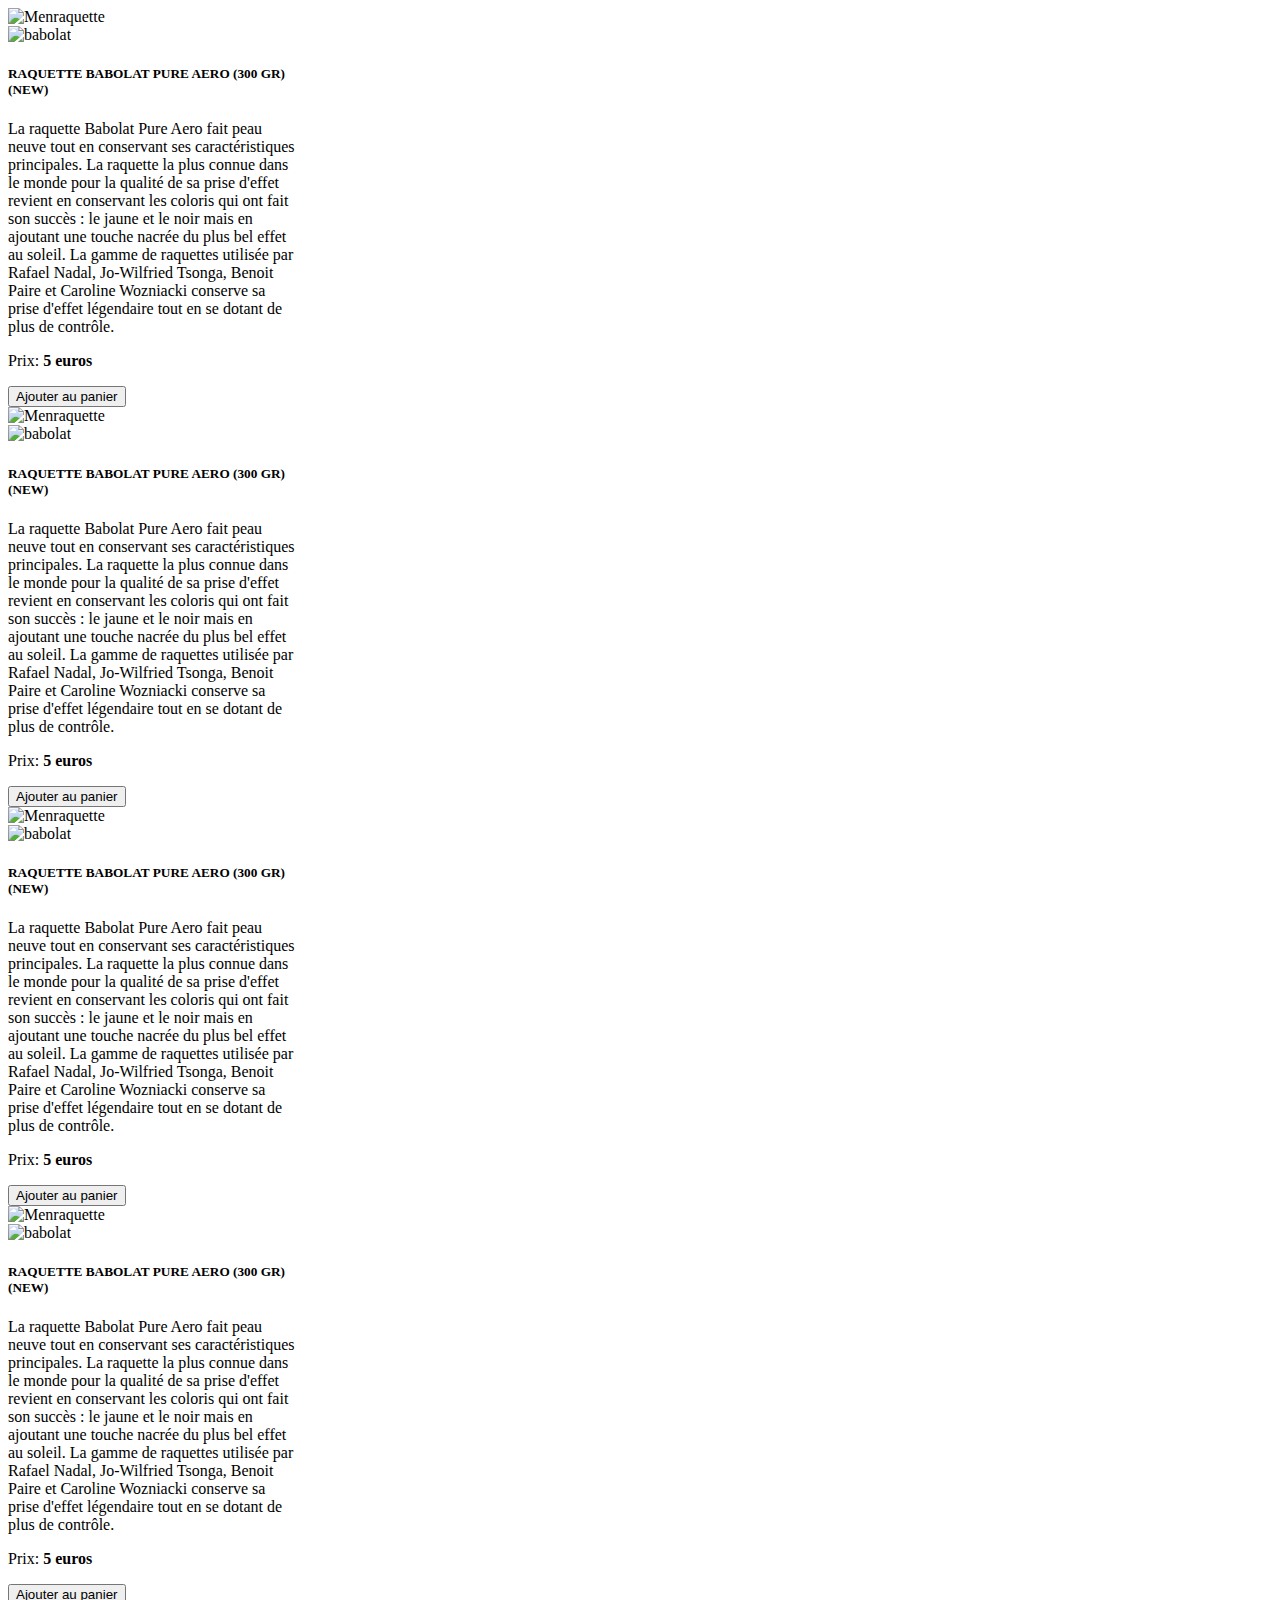
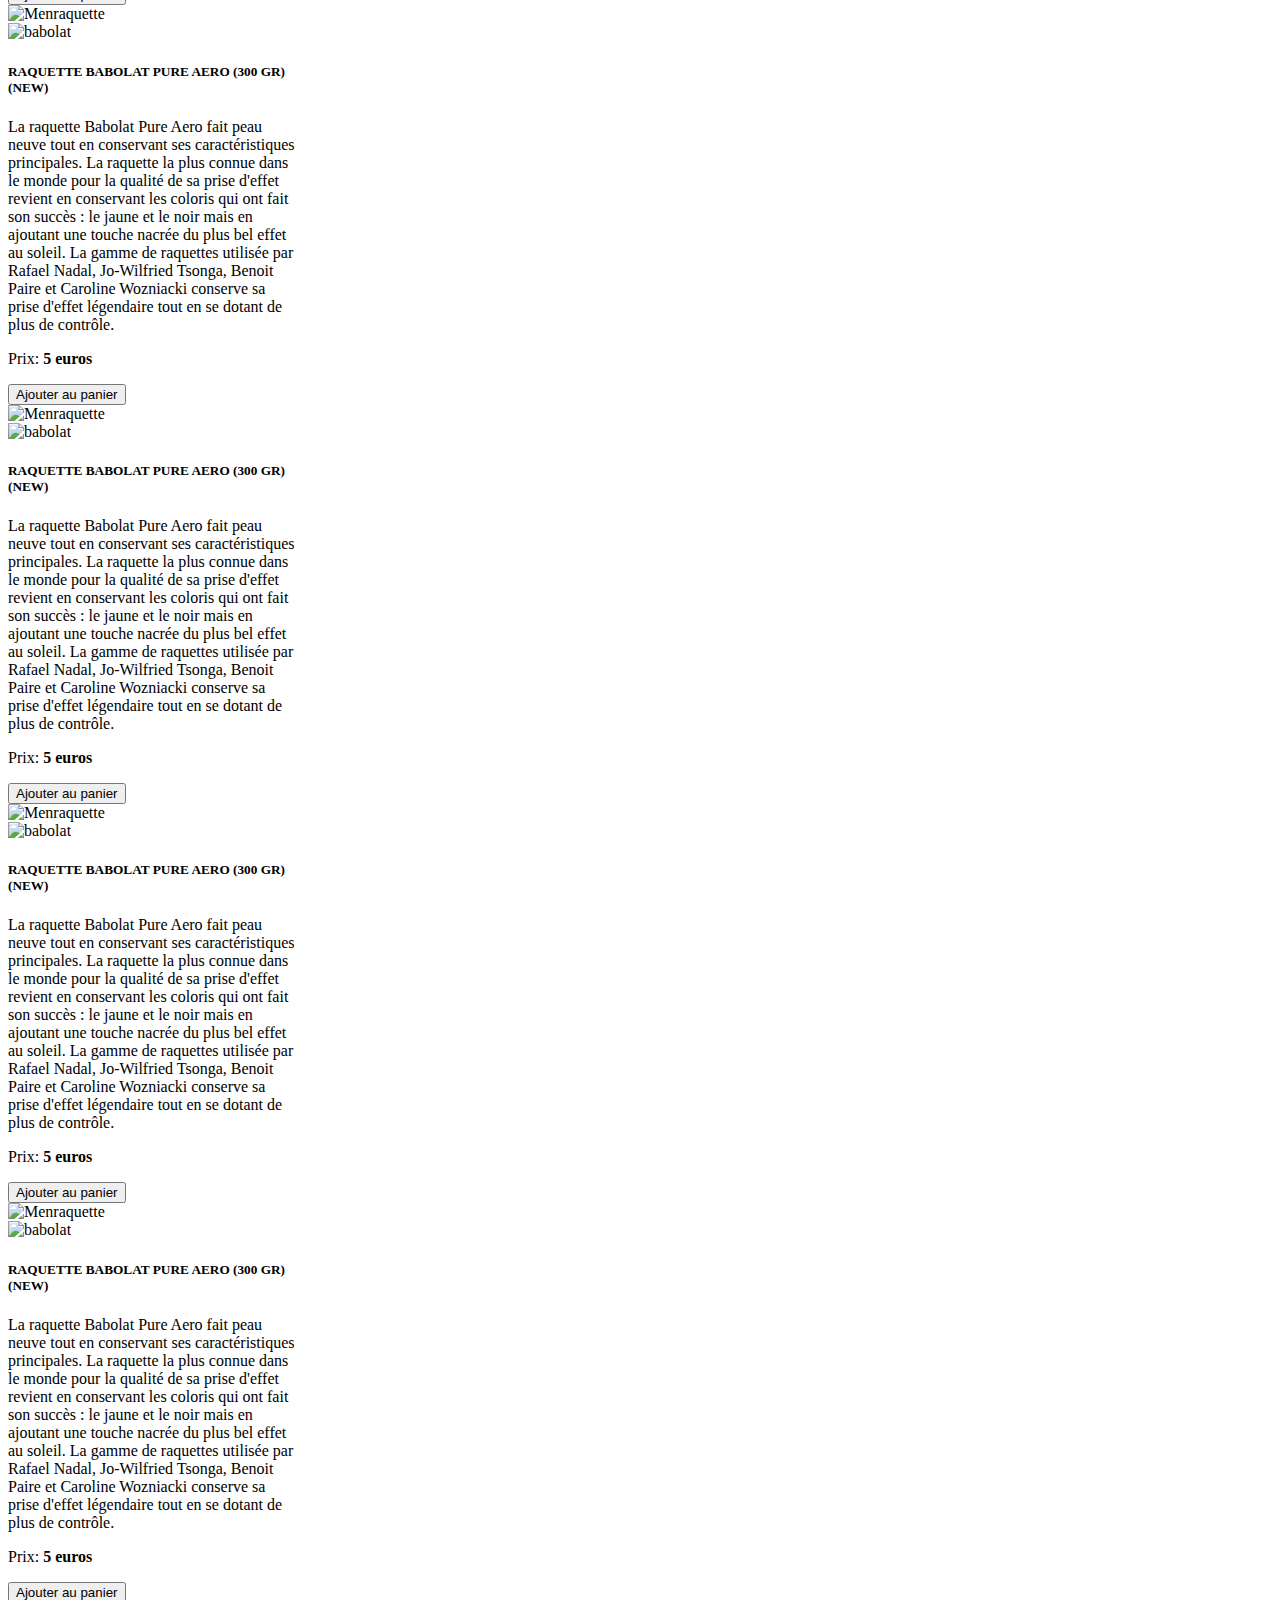
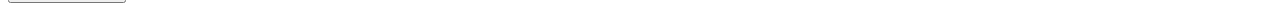
==== au cas ou/indextest.html @ 598caaf8 "ajout de mon html card" ====
<!DOCTYPE html>
<html lang="fr" dir="ltr">
  <head>
    <meta charset="utf-8" />
    <title>Tc E2N</title>
    <link rel="stylesheet" href="https://stackpath.bootstrapcdn.com/bootstrap/4.3.0/css/bootstrap.min.css" integrity="sha384-PDle/QlgIONtM1aqA2Qemk5gPOE7wFq8+Em+G/hmo5Iq0CCmYZLv3fVRDJ4MMwEA" crossorigin="anonymous">
    <link rel="stylesheet" href="assets/css/style.css">
   </head>
  <body>
    <section class="Simon">

    </section>
    <section class="Kevin">
      <div class="container">
        <div class="row">

        </div>

      </div>

    </section>
    <section class="Pierre-Louis">

      <div class="container-fluid">
        <div class="row">

          <div class="col-12 col-sm-6 col-lg-4 col-xl-3" style="width: 18rem;">
            <img src="assets/img/teeshirthomme.jpg" class="card-img-top" alt="Menraquette">
            <div class="card-body">
              <img src="assets/img/babolat.png" alt="babolat"/>
              <h5 class="card-title">RAQUETTE BABOLAT PURE AERO (300 GR) (NEW)</h5>
              <p class="card-text">La raquette Babolat Pure Aero fait peau neuve tout en conservant ses caractéristiques principales. La raquette la plus connue dans le monde pour la qualité de sa prise d'effet revient en conservant les coloris qui ont fait son succès : le jaune et le noir mais en ajoutant une touche nacrée du plus bel effet au soleil. La gamme de raquettes utilisée par Rafael Nadal, Jo-Wilfried Tsonga, Benoit Paire et Caroline Wozniacki conserve sa prise d'effet légendaire tout en se dotant de plus de contrôle.</p>
              <div class="col-12 col-sm-12 col-md-12 col-md-12 col-lg-12 col-xl-12">
                            <p>Prix: <strong id="price5" value="5">5 euros</strong></p>
                          </div>
                      <div class="col-12 col-sm-12 col-md-12 col-md-12 col-lg-12 col-xl-12">
                              <button type="button" id="priceone" value="5" class="btn btn-primary">Ajouter au panier</button>
                          </div>
            </div>
          </div>

          <div class="col-12 col-sm-6 col-lg-4 col-xl-3" style="width: 18rem;">
            <img src="assets/img/teeshirthomme2.jpg" class="card-img-top" alt="Menraquette">
            <div class="card-body">
              <img src="assets/img/babolat.png" alt="babolat"/>
              <h5 class="card-title">RAQUETTE BABOLAT PURE AERO (300 GR) (NEW)</h5>
              <p class="card-text">La raquette Babolat Pure Aero fait peau neuve tout en conservant ses caractéristiques principales. La raquette la plus connue dans le monde pour la qualité de sa prise d'effet revient en conservant les coloris qui ont fait son succès : le jaune et le noir mais en ajoutant une touche nacrée du plus bel effet au soleil. La gamme de raquettes utilisée par Rafael Nadal, Jo-Wilfried Tsonga, Benoit Paire et Caroline Wozniacki conserve sa prise d'effet légendaire tout en se dotant de plus de contrôle.</p>
              <div class="col-12 col-sm-12 col-md-12 col-md-12 col-lg-12 col-xl-12">
                            <p>Prix: <strong id="price5" value="5">5 euros</strong></p>
                          </div>
                      <div class="col-12 col-sm-12 col-md-12 col-md-12 col-lg-12 col-xl-12">
                              <button type="button" id="priceone" value="5" class="btn btn-primary">Ajouter au panier</button>
                          </div>
            </div>
          </div>

          <div class="col-12 col-sm-6 col-lg-4 col-xl-3" style="width: 18rem;">
            <img src="assets/img/pantalonhomme1.jpg" class="card-img-top" alt="Menraquette">
            <div class="card-body">
              <img src="assets/img/babolat.png" alt="babolat"/>
              <h5 class="card-title">RAQUETTE BABOLAT PURE AERO (300 GR) (NEW)</h5>
              <p class="card-text">La raquette Babolat Pure Aero fait peau neuve tout en conservant ses caractéristiques principales. La raquette la plus connue dans le monde pour la qualité de sa prise d'effet revient en conservant les coloris qui ont fait son succès : le jaune et le noir mais en ajoutant une touche nacrée du plus bel effet au soleil. La gamme de raquettes utilisée par Rafael Nadal, Jo-Wilfried Tsonga, Benoit Paire et Caroline Wozniacki conserve sa prise d'effet légendaire tout en se dotant de plus de contrôle.</p>
              <div class="col-12 col-sm-12 col-md-12 col-md-12 col-lg-12 col-xl-12">
                            <p>Prix: <strong id="price5" value="5">5 euros</strong></p>
                          </div>
                      <div class="col-12 col-sm-12 col-md-12 col-md-12 col-lg-12 col-xl-12">
                              <button type="button" id="priceone" value="5" class="btn btn-primary">Ajouter au panier</button>
                          </div>
            </div>
          </div>

          <div class="col-12 col-sm-6 col-lg-4 col-xl-3" style="width: 18rem;">
            <img src="assets/img/short.jpg" class="card-img-top" alt="Menraquette">
            <div class="card-body">
              <img src="assets/img/babolat.png" alt="babolat"/>
              <h5 class="card-title">RAQUETTE BABOLAT PURE AERO (300 GR) (NEW)</h5>
              <p class="card-text">La raquette Babolat Pure Aero fait peau neuve tout en conservant ses caractéristiques principales. La raquette la plus connue dans le monde pour la qualité de sa prise d'effet revient en conservant les coloris qui ont fait son succès : le jaune et le noir mais en ajoutant une touche nacrée du plus bel effet au soleil. La gamme de raquettes utilisée par Rafael Nadal, Jo-Wilfried Tsonga, Benoit Paire et Caroline Wozniacki conserve sa prise d'effet légendaire tout en se dotant de plus de contrôle.</p>
              <div class="col-12 col-sm-12 col-md-12 col-md-12 col-lg-12 col-xl-12">
                            <p>Prix: <strong id="price5" value="5">5 euros</strong></p>
                          </div>
                      <div class="col-12 col-sm-12 col-md-12 col-md-12 col-lg-12 col-xl-12">
                              <button type="button" id="priceone" value="5" class="btn btn-primary">Ajouter au panier</button>
                          </div>
            </div>
          </div>

          <div class="col-12 col-sm-6 col-lg-4 col-xl-3" style="width: 18rem;">
            <img src="assets/img/débardeurfemme.2jpg.jpg" class="card-img-top" alt="Menraquette">
            <div class="card-body">
              <img src="assets/img/babolat.png" alt="babolat"/>
              <h5 class="card-title">RAQUETTE BABOLAT PURE AERO (300 GR) (NEW)</h5>
              <p class="card-text">La raquette Babolat Pure Aero fait peau neuve tout en conservant ses caractéristiques principales. La raquette la plus connue dans le monde pour la qualité de sa prise d'effet revient en conservant les coloris qui ont fait son succès : le jaune et le noir mais en ajoutant une touche nacrée du plus bel effet au soleil. La gamme de raquettes utilisée par Rafael Nadal, Jo-Wilfried Tsonga, Benoit Paire et Caroline Wozniacki conserve sa prise d'effet légendaire tout en se dotant de plus de contrôle.</p>
              <div class="col-12 col-sm-12 col-md-12 col-md-12 col-lg-12 col-xl-12">
                            <p>Prix: <strong id="price5" value="5">5 euros</strong></p>
                          </div>
                      <div class="col-12 col-sm-12 col-md-12 col-md-12 col-lg-12 col-xl-12">
                              <button type="button" id="priceone" value="5" class="btn btn-primary">Ajouter au panier</button>
                          </div>
            </div>
          </div>

          <div class="col-12 col-sm-6 col-lg-4 col-xl-3" style="width: 18rem;">
            <img src="assets/img/débardeurfemme.jpg" class="card-img-top" alt="Menraquette">
            <div class="card-body">
              <img src="assets/img/babolat.png" alt="babolat"/>
              <h5 class="card-title">RAQUETTE BABOLAT PURE AERO (300 GR) (NEW)</h5>
              <p class="card-text">La raquette Babolat Pure Aero fait peau neuve tout en conservant ses caractéristiques principales. La raquette la plus connue dans le monde pour la qualité de sa prise d'effet revient en conservant les coloris qui ont fait son succès : le jaune et le noir mais en ajoutant une touche nacrée du plus bel effet au soleil. La gamme de raquettes utilisée par Rafael Nadal, Jo-Wilfried Tsonga, Benoit Paire et Caroline Wozniacki conserve sa prise d'effet légendaire tout en se dotant de plus de contrôle.</p>
              <div class="col-12 col-sm-12 col-md-12 col-md-12 col-lg-12 col-xl-12">
                            <p>Prix: <strong id="price5" value="5">5 euros</strong></p>
                          </div>
                      <div class="col-12 col-sm-12 col-md-12 col-md-12 col-lg-12 col-xl-12">
                              <button type="button" id="priceone" value="5" class="btn btn-primary">Ajouter au panier</button>
                          </div>
            </div>
          </div>

          <div class="col-12 col-sm-6 col-lg-4 col-xl-3" style="width: 18rem;">
            <img src="assets/img/jupe.jpg" class="card-img-top" alt="Menraquette">
            <div class="card-body">
              <img src="assets/img/babolat.png" alt="babolat"/>
              <h5 class="card-title">RAQUETTE BABOLAT PURE AERO (300 GR) (NEW)</h5>
              <p class="card-text">La raquette Babolat Pure Aero fait peau neuve tout en conservant ses caractéristiques principales. La raquette la plus connue dans le monde pour la qualité de sa prise d'effet revient en conservant les coloris qui ont fait son succès : le jaune et le noir mais en ajoutant une touche nacrée du plus bel effet au soleil. La gamme de raquettes utilisée par Rafael Nadal, Jo-Wilfried Tsonga, Benoit Paire et Caroline Wozniacki conserve sa prise d'effet légendaire tout en se dotant de plus de contrôle.</p>
              <div class="col-12 col-sm-12 col-md-12 col-md-12 col-lg-12 col-xl-12">
                            <p>Prix: <strong id="price5" value="5">5 euros</strong></p>
                          </div>
                      <div class="col-12 col-sm-12 col-md-12 col-md-12 col-lg-12 col-xl-12">
                              <button type="button" id="priceone" value="5" class="btn btn-primary">Ajouter au panier</button>
                          </div>
            </div>
          </div>

          <div class="col-12 col-sm-6 col-lg-4 col-xl-3" style="width: 18rem;">
            <img src="assets/img/robeadidas.jpg" class="card-img-top" alt="Menraquette">
            <div class="card-body">
              <img src="assets/img/babolat.png" alt="babolat"/>
              <h5 class="card-title">RAQUETTE BABOLAT PURE AERO (300 GR) (NEW)</h5>
              <p class="card-text">La raquette Babolat Pure Aero fait peau neuve tout en conservant ses caractéristiques principales. La raquette la plus connue dans le monde pour la qualité de sa prise d'effet revient en conservant les coloris qui ont fait son succès : le jaune et le noir mais en ajoutant une touche nacrée du plus bel effet au soleil. La gamme de raquettes utilisée par Rafael Nadal, Jo-Wilfried Tsonga, Benoit Paire et Caroline Wozniacki conserve sa prise d'effet légendaire tout en se dotant de plus de contrôle.</p>
              <div class="col-12 col-sm-12 col-md-12 col-md-12 col-lg-12 col-xl-12">
                            <p>Prix: <strong id="price5" value="5">5 euros</strong></p>
                          </div>
                      <div class="col-12 col-sm-12 col-md-12 col-md-12 col-lg-12 col-xl-12">
                              <button type="button" id="priceone" value="5" class="btn btn-primary">Ajouter au panier</button>
                          </div>
            </div>
          </div>


            </div>
            <div class="row">


            </div>
          </div>




    </section>
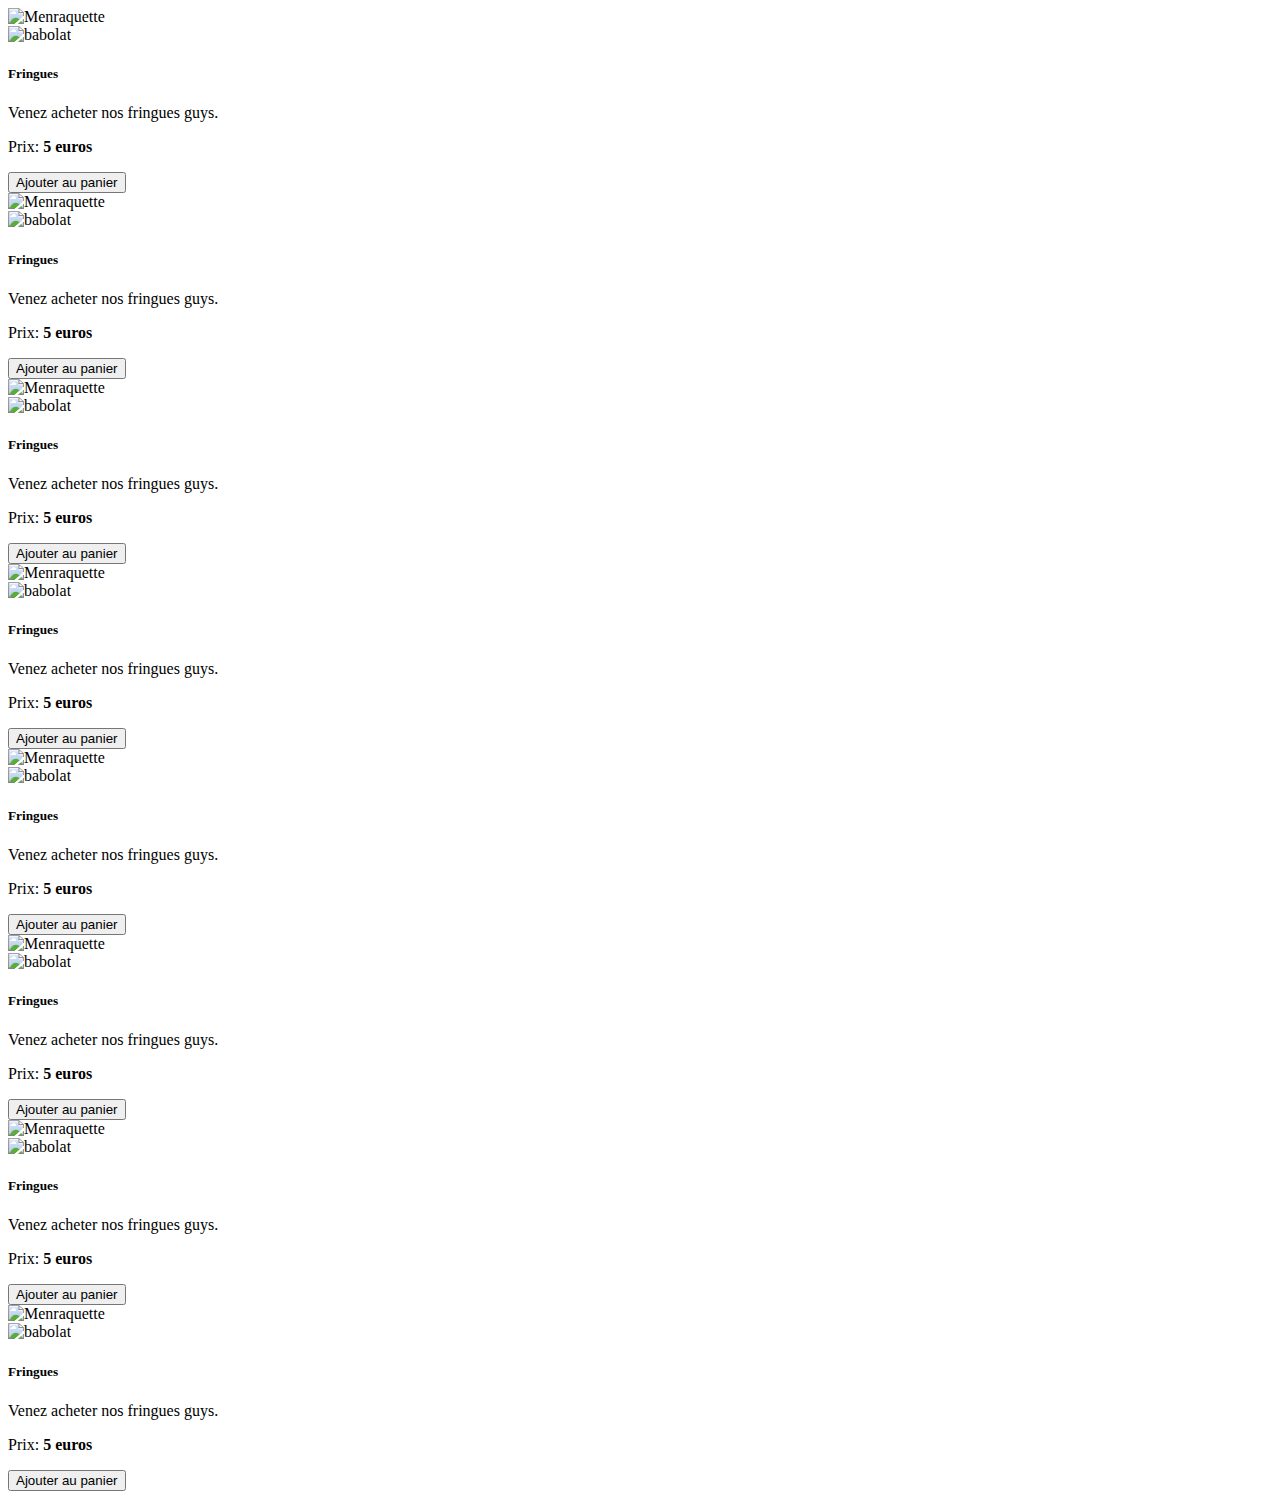
==== commit 39368f90: "ajout ma partie fringues" ====
--- a/au cas ou/indextest.html
+++ b/au cas ou/indextest.html
@@ -28,13 +28,13 @@
             <img src="assets/img/teeshirthomme.jpg" class="card-img-top" alt="Menraquette">
             <div class="card-body">
               <img src="assets/img/babolat.png" alt="babolat"/>
-              <h5 class="card-title">RAQUETTE BABOLAT PURE AERO (300 GR) (NEW)</h5>
-              <p class="card-text">La raquette Babolat Pure Aero fait peau neuve tout en conservant ses caractéristiques principales. La raquette la plus connue dans le monde pour la qualité de sa prise d'effet revient en conservant les coloris qui ont fait son succès : le jaune et le noir mais en ajoutant une touche nacrée du plus bel effet au soleil. La gamme de raquettes utilisée par Rafael Nadal, Jo-Wilfried Tsonga, Benoit Paire et Caroline Wozniacki conserve sa prise d'effet légendaire tout en se dotant de plus de contrôle.</p>
+              <h5 class="card-title">Fringues</h5>
+              <p class="card-text">Venez acheter nos fringues guys.</p>
               <div class="col-12 col-sm-12 col-md-12 col-md-12 col-lg-12 col-xl-12">
                             <p>Prix: <strong id="price5" value="5">5 euros</strong></p>
                           </div>
                       <div class="col-12 col-sm-12 col-md-12 col-md-12 col-lg-12 col-xl-12">
-                              <button type="button" id="priceone" value="5" class="btn btn-primary">Ajouter au panier</button>
+                              <button type="button" id="priceCthOne" value="5" class="btn btn-primary">Ajouter au panier</button>
                           </div>
             </div>
           </div>
@@ -43,13 +43,13 @@
             <img src="assets/img/teeshirthomme2.jpg" class="card-img-top" alt="Menraquette">
             <div class="card-body">
               <img src="assets/img/babolat.png" alt="babolat"/>
-              <h5 class="card-title">RAQUETTE BABOLAT PURE AERO (300 GR) (NEW)</h5>
-              <p class="card-text">La raquette Babolat Pure Aero fait peau neuve tout en conservant ses caractéristiques principales. La raquette la plus connue dans le monde pour la qualité de sa prise d'effet revient en conservant les coloris qui ont fait son succès : le jaune et le noir mais en ajoutant une touche nacrée du plus bel effet au soleil. La gamme de raquettes utilisée par Rafael Nadal, Jo-Wilfried Tsonga, Benoit Paire et Caroline Wozniacki conserve sa prise d'effet légendaire tout en se dotant de plus de contrôle.</p>
+              <h5 class="card-title">Fringues</h5>
+              <p class="card-text">Venez acheter nos fringues guys.</p>
               <div class="col-12 col-sm-12 col-md-12 col-md-12 col-lg-12 col-xl-12">
                             <p>Prix: <strong id="price5" value="5">5 euros</strong></p>
                           </div>
                       <div class="col-12 col-sm-12 col-md-12 col-md-12 col-lg-12 col-xl-12">
-                              <button type="button" id="priceone" value="5" class="btn btn-primary">Ajouter au panier</button>
+                              <button type="button" id="priceCthTwo" value="5" class="btn btn-primary">Ajouter au panier</button>
                           </div>
             </div>
           </div>
@@ -58,13 +58,13 @@
             <img src="assets/img/pantalonhomme1.jpg" class="card-img-top" alt="Menraquette">
             <div class="card-body">
               <img src="assets/img/babolat.png" alt="babolat"/>
-              <h5 class="card-title">RAQUETTE BABOLAT PURE AERO (300 GR) (NEW)</h5>
-              <p class="card-text">La raquette Babolat Pure Aero fait peau neuve tout en conservant ses caractéristiques principales. La raquette la plus connue dans le monde pour la qualité de sa prise d'effet revient en conservant les coloris qui ont fait son succès : le jaune et le noir mais en ajoutant une touche nacrée du plus bel effet au soleil. La gamme de raquettes utilisée par Rafael Nadal, Jo-Wilfried Tsonga, Benoit Paire et Caroline Wozniacki conserve sa prise d'effet légendaire tout en se dotant de plus de contrôle.</p>
+              <h5 class="card-title">Fringues</h5>
+              <p class="card-text">Venez acheter nos fringues guys.</p>
               <div class="col-12 col-sm-12 col-md-12 col-md-12 col-lg-12 col-xl-12">
                             <p>Prix: <strong id="price5" value="5">5 euros</strong></p>
                           </div>
                       <div class="col-12 col-sm-12 col-md-12 col-md-12 col-lg-12 col-xl-12">
-                              <button type="button" id="priceone" value="5" class="btn btn-primary">Ajouter au panier</button>
+                              <button type="button" id="priceCthThree" value="5" class="btn btn-primary">Ajouter au panier</button>
                           </div>
             </div>
           </div>
@@ -73,13 +73,13 @@
             <img src="assets/img/short.jpg" class="card-img-top" alt="Menraquette">
             <div class="card-body">
               <img src="assets/img/babolat.png" alt="babolat"/>
-              <h5 class="card-title">RAQUETTE BABOLAT PURE AERO (300 GR) (NEW)</h5>
-              <p class="card-text">La raquette Babolat Pure Aero fait peau neuve tout en conservant ses caractéristiques principales. La raquette la plus connue dans le monde pour la qualité de sa prise d'effet revient en conservant les coloris qui ont fait son succès : le jaune et le noir mais en ajoutant une touche nacrée du plus bel effet au soleil. La gamme de raquettes utilisée par Rafael Nadal, Jo-Wilfried Tsonga, Benoit Paire et Caroline Wozniacki conserve sa prise d'effet légendaire tout en se dotant de plus de contrôle.</p>
+              <h5 class="card-title">Fringues</h5>
+              <p class="card-text">Venez acheter nos fringues guys.</p>
               <div class="col-12 col-sm-12 col-md-12 col-md-12 col-lg-12 col-xl-12">
                             <p>Prix: <strong id="price5" value="5">5 euros</strong></p>
                           </div>
                       <div class="col-12 col-sm-12 col-md-12 col-md-12 col-lg-12 col-xl-12">
-                              <button type="button" id="priceone" value="5" class="btn btn-primary">Ajouter au panier</button>
+                              <button type="button" id="priceCthFour" value="5" class="btn btn-primary">Ajouter au panier</button>
                           </div>
             </div>
           </div>
@@ -88,13 +88,13 @@
             <img src="assets/img/débardeurfemme.2jpg.jpg" class="card-img-top" alt="Menraquette">
             <div class="card-body">
               <img src="assets/img/babolat.png" alt="babolat"/>
-              <h5 class="card-title">RAQUETTE BABOLAT PURE AERO (300 GR) (NEW)</h5>
-              <p class="card-text">La raquette Babolat Pure Aero fait peau neuve tout en conservant ses caractéristiques principales. La raquette la plus connue dans le monde pour la qualité de sa prise d'effet revient en conservant les coloris qui ont fait son succès : le jaune et le noir mais en ajoutant une touche nacrée du plus bel effet au soleil. La gamme de raquettes utilisée par Rafael Nadal, Jo-Wilfried Tsonga, Benoit Paire et Caroline Wozniacki conserve sa prise d'effet légendaire tout en se dotant de plus de contrôle.</p>
+              <h5 class="card-title">Fringues</h5>
+              <p class="card-text">Venez acheter nos fringues guys.</p>
               <div class="col-12 col-sm-12 col-md-12 col-md-12 col-lg-12 col-xl-12">
                             <p>Prix: <strong id="price5" value="5">5 euros</strong></p>
                           </div>
                       <div class="col-12 col-sm-12 col-md-12 col-md-12 col-lg-12 col-xl-12">
-                              <button type="button" id="priceone" value="5" class="btn btn-primary">Ajouter au panier</button>
+                              <button type="button" id="priceCthFive" value="5" class="btn btn-primary">Ajouter au panier</button>
                           </div>
             </div>
           </div>
@@ -103,13 +103,13 @@
             <img src="assets/img/débardeurfemme.jpg" class="card-img-top" alt="Menraquette">
             <div class="card-body">
               <img src="assets/img/babolat.png" alt="babolat"/>
-              <h5 class="card-title">RAQUETTE BABOLAT PURE AERO (300 GR) (NEW)</h5>
-              <p class="card-text">La raquette Babolat Pure Aero fait peau neuve tout en conservant ses caractéristiques principales. La raquette la plus connue dans le monde pour la qualité de sa prise d'effet revient en conservant les coloris qui ont fait son succès : le jaune et le noir mais en ajoutant une touche nacrée du plus bel effet au soleil. La gamme de raquettes utilisée par Rafael Nadal, Jo-Wilfried Tsonga, Benoit Paire et Caroline Wozniacki conserve sa prise d'effet légendaire tout en se dotant de plus de contrôle.</p>
+              <h5 class="card-title">Fringues</h5>
+              <p class="card-text">Venez acheter nos fringues guys.</p>
               <div class="col-12 col-sm-12 col-md-12 col-md-12 col-lg-12 col-xl-12">
                             <p>Prix: <strong id="price5" value="5">5 euros</strong></p>
                           </div>
                       <div class="col-12 col-sm-12 col-md-12 col-md-12 col-lg-12 col-xl-12">
-                              <button type="button" id="priceone" value="5" class="btn btn-primary">Ajouter au panier</button>
+                              <button type="button" id="priceCthSix" value="5" class="btn btn-primary">Ajouter au panier</button>
                           </div>
             </div>
           </div>
@@ -118,13 +118,13 @@
             <img src="assets/img/jupe.jpg" class="card-img-top" alt="Menraquette">
             <div class="card-body">
               <img src="assets/img/babolat.png" alt="babolat"/>
-              <h5 class="card-title">RAQUETTE BABOLAT PURE AERO (300 GR) (NEW)</h5>
-              <p class="card-text">La raquette Babolat Pure Aero fait peau neuve tout en conservant ses caractéristiques principales. La raquette la plus connue dans le monde pour la qualité de sa prise d'effet revient en conservant les coloris qui ont fait son succès : le jaune et le noir mais en ajoutant une touche nacrée du plus bel effet au soleil. La gamme de raquettes utilisée par Rafael Nadal, Jo-Wilfried Tsonga, Benoit Paire et Caroline Wozniacki conserve sa prise d'effet légendaire tout en se dotant de plus de contrôle.</p>
+              <h5 class="card-title">Fringues</h5>
+              <p class="card-text">Venez acheter nos fringues guys.</p>
               <div class="col-12 col-sm-12 col-md-12 col-md-12 col-lg-12 col-xl-12">
                             <p>Prix: <strong id="price5" value="5">5 euros</strong></p>
                           </div>
                       <div class="col-12 col-sm-12 col-md-12 col-md-12 col-lg-12 col-xl-12">
-                              <button type="button" id="priceone" value="5" class="btn btn-primary">Ajouter au panier</button>
+                              <button type="button" id="priceCthSeven" value="5" class="btn btn-primary">Ajouter au panier</button>
                           </div>
             </div>
           </div>
@@ -133,13 +133,13 @@
             <img src="assets/img/robeadidas.jpg" class="card-img-top" alt="Menraquette">
             <div class="card-body">
               <img src="assets/img/babolat.png" alt="babolat"/>
-              <h5 class="card-title">RAQUETTE BABOLAT PURE AERO (300 GR) (NEW)</h5>
-              <p class="card-text">La raquette Babolat Pure Aero fait peau neuve tout en conservant ses caractéristiques principales. La raquette la plus connue dans le monde pour la qualité de sa prise d'effet revient en conservant les coloris qui ont fait son succès : le jaune et le noir mais en ajoutant une touche nacrée du plus bel effet au soleil. La gamme de raquettes utilisée par Rafael Nadal, Jo-Wilfried Tsonga, Benoit Paire et Caroline Wozniacki conserve sa prise d'effet légendaire tout en se dotant de plus de contrôle.</p>
+              <h5 class="card-title">Fringues</h5>
+              <p class="card-text">Venez acheter nos fringues guys.</p>
               <div class="col-12 col-sm-12 col-md-12 col-md-12 col-lg-12 col-xl-12">
                             <p>Prix: <strong id="price5" value="5">5 euros</strong></p>
                           </div>
                       <div class="col-12 col-sm-12 col-md-12 col-md-12 col-lg-12 col-xl-12">
-                              <button type="button" id="priceone" value="5" class="btn btn-primary">Ajouter au panier</button>
+                              <button type="button" id="priceCthEight" value="5" class="btn btn-primary">Ajouter au panier</button>
                           </div>
             </div>
           </div>
